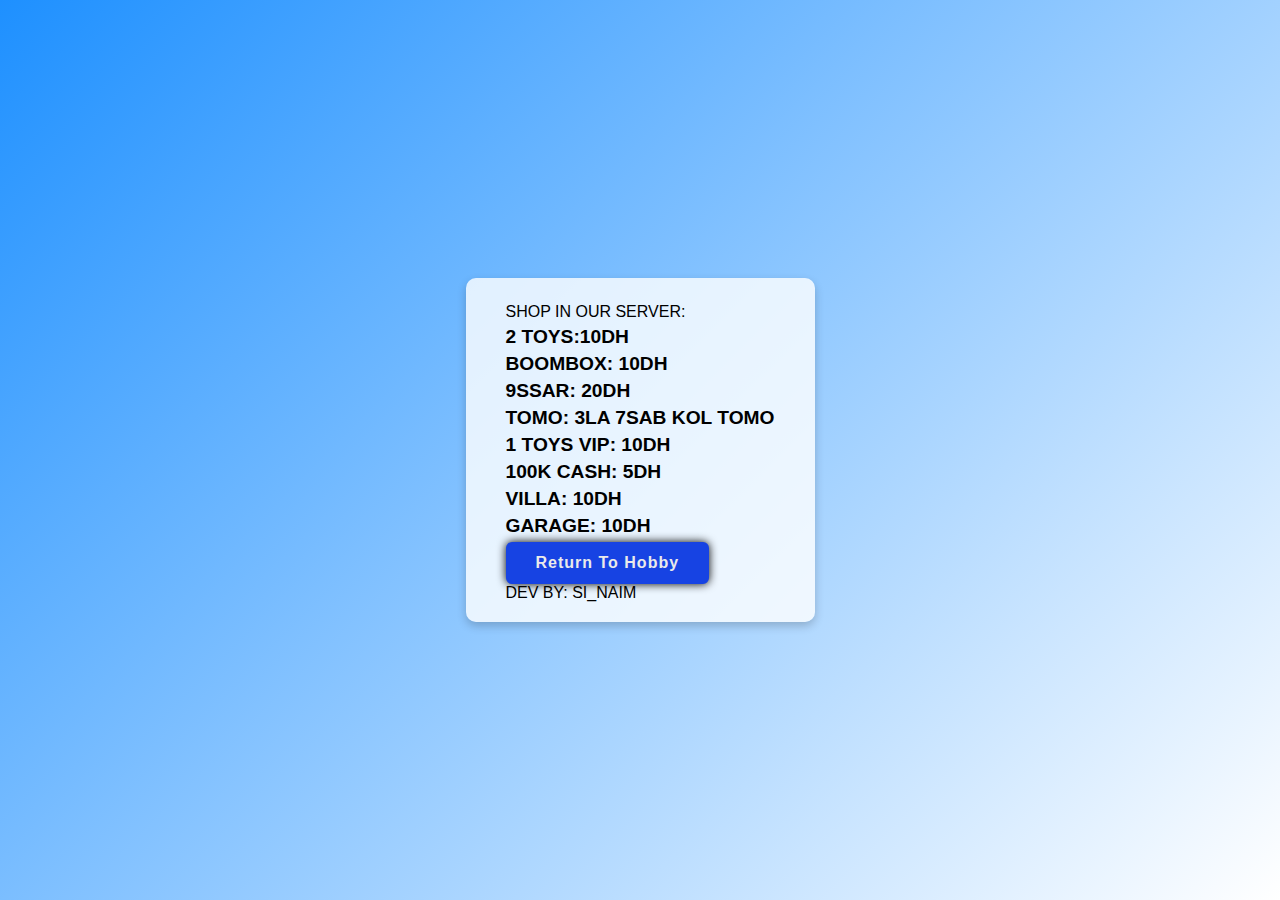
==== more.html @ 4b38cca0 "Add files via upload" ====
<!DOCTYPE html>
<html lang="en">
<head>
    <meta charset="UTF-8">
    <meta name="viewport" content="width=device-width, initial-scale=1.0">
    <title>SHOP</title>
    <link rel="stylesheet" href="more.css">
</head>
<body>
    <div class="content">
        <p>           </p>
        <p1>SHOP IN OUR SERVER:</p1>
        <p>2 TOYS:10DH</p>
        <p>BOOMBOX: 10DH</p>
        <p>9SSAR: 20DH</p>
        <p>TOMO: 3LA 7SAB KOL TOMO</p>
        <p>1 TOYS VIP: 10DH</p>
        <p>100K CASH: 5DH</p>
        <p>VILLA: 10DH</p>
        <p>GARAGE: 10DH</p>
        <a href="acceuil.html" class="btn">Return To Hobby</a>
        <div class="signature">DEV BY: SI_NAIM</div>
    </div>
</body>
</html>
---- more.css ----
body {
    margin: 0;
    padding: 0;
    height: 100vh;
    display: flex;
    justify-content: center;
    align-items: center;
    background: linear-gradient(135deg, #1e90ff, #ffffff);
    font-family: Arial, sans-serif;
    color: #000;
}

.content {
    background: rgba(255, 255, 255, 0.8);
    padding: 20px 40px;
    border-radius: 10px;
    box-shadow: 0 4px 10px rgba(0, 0, 0, 0.2);
    text-align: left;
}

.content p {
    font-size: 1.2rem;
    margin: 5px 0;
    font-weight: bold;
}

.btn {
    display: inline-block;
    padding: 10px 28px;
    background: #1743e3;
    border: 2px solid #1743e3;
    border-radius: 6px;
    box-shadow: 0 0 10px rgba(0, 0, 0, 1);
    font-size: 16px;
    color: #eaeaea;
    letter-spacing: 1px;
    text-decoration: none;
    font-weight: 600;
    transition: .5s;
    animation: slideLeft 1s ease forwards;
    animation-delay: 0s;
}

.btn {
    display: inline-block;
    padding: 10px 28px;
    background: #1743e3;
    border: 2px solid #1743e3;
    border-radius: 6px;
    box-shadow: 0 0 10px rgba(0, 0, 0, 1);
    font-size: 16px;
    color: #eaeaea;
    letter-spacing: 1px;
    text-decoration: none;
    font-weight: 600;
    transition: .5s;
    animation: slideLeft 1s ease forwards;
    animation-delay: 0s;
}
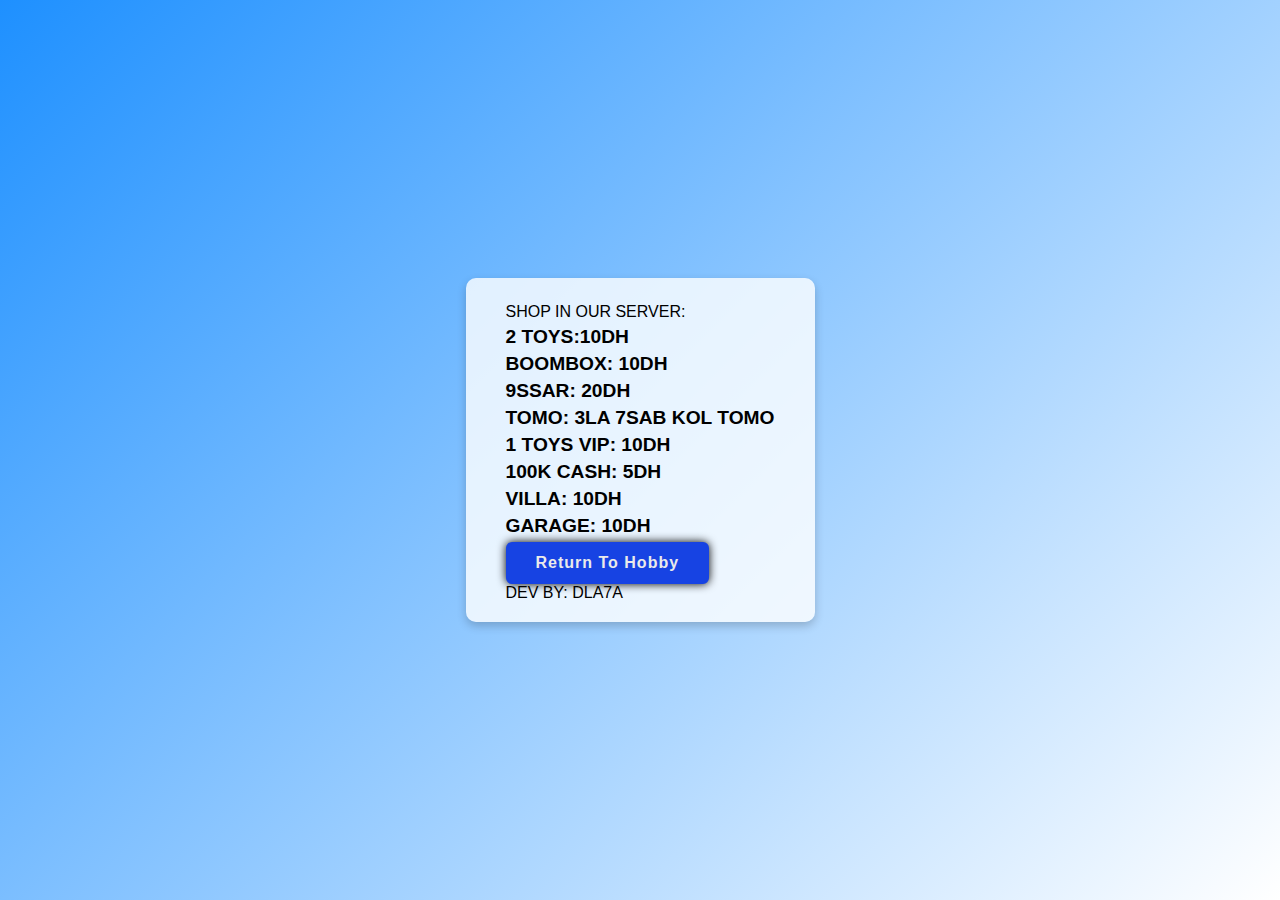
==== commit fe557f0d: "Update more.html" ====
--- a/more.html
+++ b/more.html
@@ -18,8 +18,8 @@
         <p>100K CASH: 5DH</p>
         <p>VILLA: 10DH</p>
         <p>GARAGE: 10DH</p>
-        <a href="acceuil.html" class="btn">Return To Hobby</a>
-        <div class="signature">DEV BY: SI_NAIM</div>
+        <a href="index.html" class="btn">Return To Hobby</a>
+        <div class="signature">DEV BY: DLA7A</div>
     </div>
 </body>
 </html>
